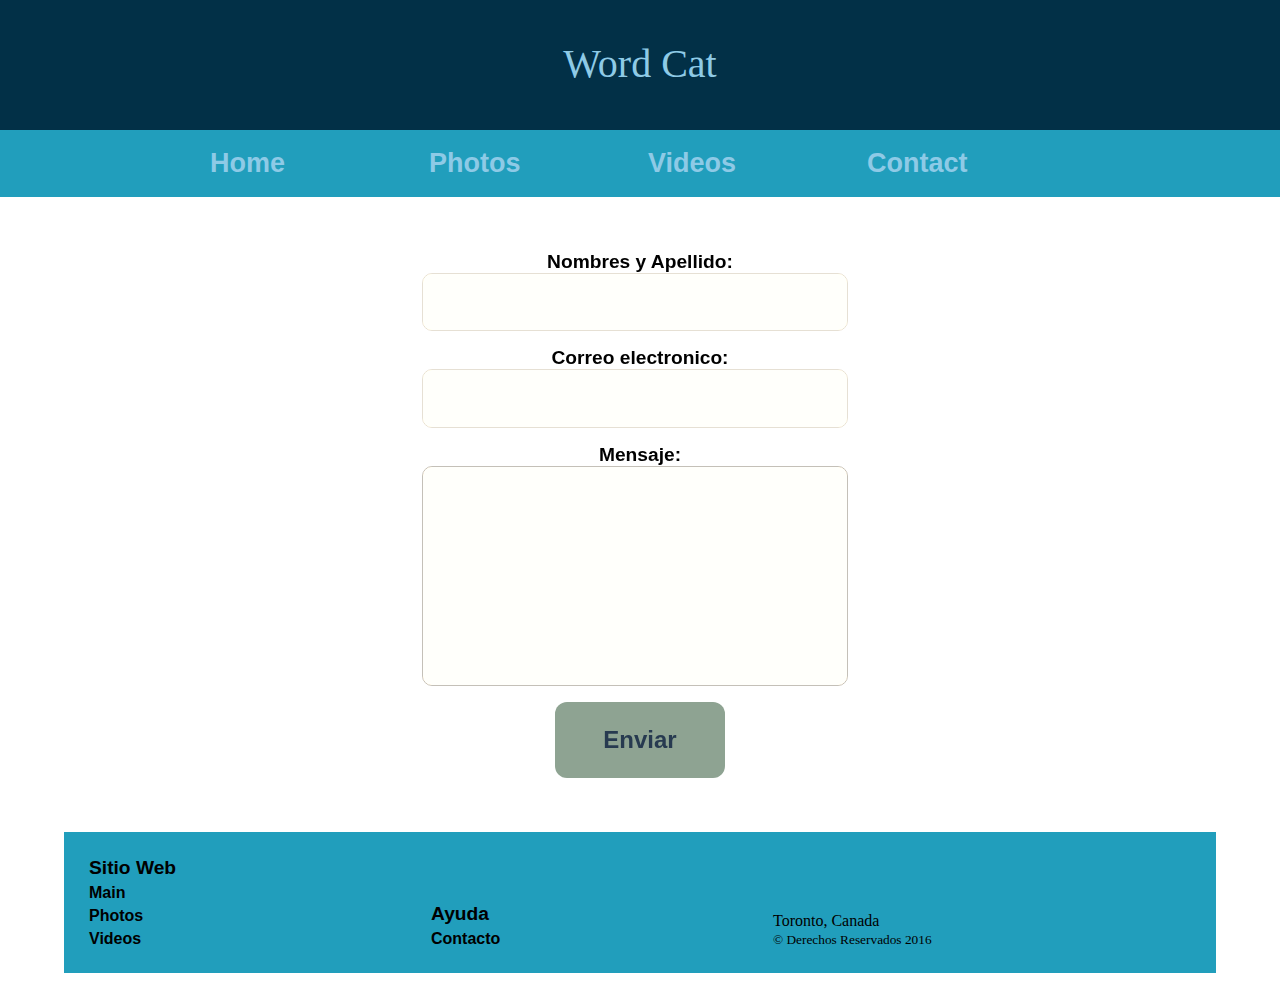
==== contact.html @ f5fd8181 "Agregando archivo contact.html funcionando" ====
<!DOCTYPE html>
<html lang="es">
<head>
    <title>Contact</title>
    <meta charset="utf-8">
    <meta name="description" content="Este es un documento HTML5, con modelo tradicional">
    <meta name="keywords" content="HTML, CSS, contact">
    <link rel="stylesheet" href="style.css">
    <link rel="stylesheet" href="style-contact.css">
</head>
<body>
    <header class="headboard-logo" >
        
            <h1 class="title">Word Cat</h1>
        
    </header>
    <nav class="menu-main">
        <div>
            <ul class="list-menu">
            <li class="list-item"><a href="index.html">Home</a></li>
            <li class="list-item"><a href="fotos.html">Photos</a>
                <ul>
                    <li class="item-hidden"><a href="photos-family.html">Family</a></li>
                    <li class="item-hidden"><a href="photos-vacation.html">Vacation</a></li>
                </ul>
            </li>
            <li class="list-item"><a href="videos.html">Videos</a>
                <ul>
                    <li class="item-hidden"><a href="videos-funny.html">Funny</a>
                    </li>
                    <li class="item-hidden"><a href="videos-mewing.html">Mewing</a></li>
                </ul>
            </li>
            <li class="list-item"><a href="contact.html">Contact</a></li>
            </ul>
        </div>
    </nav>
    <main>
        <form action="">
            <label>Nombres y Apellido: <input type="text"></label>
            <label>Correo electronico: <input type="email"></label>
            <label>Mensaje: <textarea name="message" id="message"  rows="10"></textarea></label>
            <button>Enviar</button>
        </form>
           
    </main>
    <footer>
        <div>
            <section class="footer">
                <h2>Sitio Web</h2>
                <p><a href="index.html">Main</a></p>
                <p><a href="fotos.html">Photos</a></p>
                <p><a href="videos.html">Videos</a></p>
            </section>
            <section class="footer">
                <h2>Ayuda</h2>
                <p><a href="contact.html">Contacto</a></p>
            </section>
            <section class="footer">
                <address>Toronto, Canada</address>
                <small>&copy; Derechos Reservados 2016</small>
            </section>
           
        </div>
    </footer>
</body>
</html>
---- style.css ----
/* CSS reset */
body,div,dl,dt,dd,ul,ol,li,h1,h2,h3,h4,h5,h6,pre,form,fieldset,input,textarea,p,blockquote,th,td { 
    margin:0;
    padding:0;
}
html,body {
    margin:0;
    padding:0;
}
table {
    border-collapse:collapse;
    border-spacing:0;
}
fieldset,img { 
    border:0;
}
input{
    border:1px solid #b0b0b0;
    padding:3px 5px 4px;
    color:#979797;
    width:190px;
}
address,caption,cite,code,dfn,th,var {
    font-style:normal;
    font-weight:normal;
}
ol,ul {
    list-style:none;
}
caption,th {
    text-align:left;
}
h1,h2,h3,h4,h5,h6 {
    font-size:100%;
    font-weight:normal;
}
q:before,q:after {
    content:'';
}
abbr,acronym { border:0;
}
header{
    
    text-align: center;
    background-color: #023047;
    width: 100%;
    height: 130px;
}
.title{
    color: #8ECAE6;
    text-align: center;
    font-size: 2.5em;
    padding:1em;
}
nav{
    width: 100%;
    background-color: #219EBC;
}
.list-menu{
    
    width: 70%;
    margin: 0 auto;
}
.list-item{
    display: inline-block;
    position: relative;
    width: 20%;
    padding: 1em 2%; 
    font: bold 18px Arial;
}
.list-item ul {
    
    position: absolute;  
    display: none;
    top: 50px;
    left: 0;
    list-style:none;
    z-index: 1000;
}
.item-hidden{
    background-color: #219EBC;
    padding: 0.2em 12px;
}
.list-item:hover a{
    color: #fff;
    
}
.list-item:hover ul{

    display: block;
    
    
}
li a{
    font: bold 1.5em Arial, sans-serif;
    text-decoration: none;
    color: #8ECAE6;
}
main{
    width: 75%;
    margin: 1em auto;
    background-image:url("https://th.bing.com/th/id/OIP.GWiOBtxngRMFq0EaNEQ2UgHaFj?pid=ImgDet&rs=1");
}

.main-articles{
    float: left;
    background-color: #8ECAE6;
    width: 65%;
    border-radius: 10px;
    padding: 2%;

}
article{
    position: relative;
    padding: 1em 2em;
}
article>p{
    font-size: 1.2em;
    margin: 1em 0;
}
article >time{
    position: absolute;
    top: 0;
    left: -21%;
    background-color: #023047;
    width: 14%;
    text-align: center;
    padding: 1em;
    color: #fff;
    border-radius: 8px;
    box-shadow: 3px 3px 5px rgba(100, 100, 100, 0.7);
}
.day-number{
    font:bold 3em Arial
}
.additional-articles{
    float: right;
    width: 20%;
    padding: 2% 3%;
    background-color: #8ECAE6;
    border-radius: 12px;
}
.additional-articles h2{
    font: bold 18px Arial, sans-serif;
    color: #023047;
    
}
footer{
    clear: both;
    width: 90%;
    margin: 0 auto;
    
    background-color: #219EBC;
}
.footer{
    display: inline-block;
    width: 25%;
    margin:0 auto;
    padding: 25px;

}
.footer a{
    font: bold 16px Arial, sans-serif;
    color: #000;
    text-decoration: none;
}
footer p{
    margin-top: 5px;
    color: #ec1b1b;
}
.footer h2{
    font: bold 1.2em Arial;
}
article .title{
    color: #023047;
    text-align: left;
    padding: 0;
}
---- style-contact.css ----
main{
    background-position: center;
    background-repeat: no-repeat;
    background-size:100%;
    filter: sepia(0.5);
    width: 85%;
    border-radius: 15px;
}
form{
    
    width: 40%;
    margin: 2% auto;

    text-align: center;
    padding: 2em;
    
}
input, textarea{
    display: block;
    width: 90%;
    margin-bottom: 1em;
    padding: 1.2em 1em;
    border-radius: 10px;
    filter: opacity(0.5);
    resize: none;
    color: rgb(0, 0, 0);
    font-size: 16px;
}
input:hover{
    filter: opacity(0.8);
    border-color: #ccc;
    
    transform: scale(102%);
}
textarea:hover{
    filter: opacity(0.8);
    transform: scale(102%);
    border-color: #ccc;  
}


label{
    
    font:bold 1.2em Arial;
    
    
}
::placeholder{
    color: #0A3871;
}
textarea:focus{
    outline:  none;
}
input:focus{
    outline: none;
}
button{
    padding: 1em 2em;
    font: bold 1.5em Arial;
    background-color:cadetblue;
    border: none;
    border-radius: 12px;
    color: #0A3871;
    transition: all .2s ease-in;
}
button:hover{
    color:#fff;
    background-color: #0A3871;
    
}
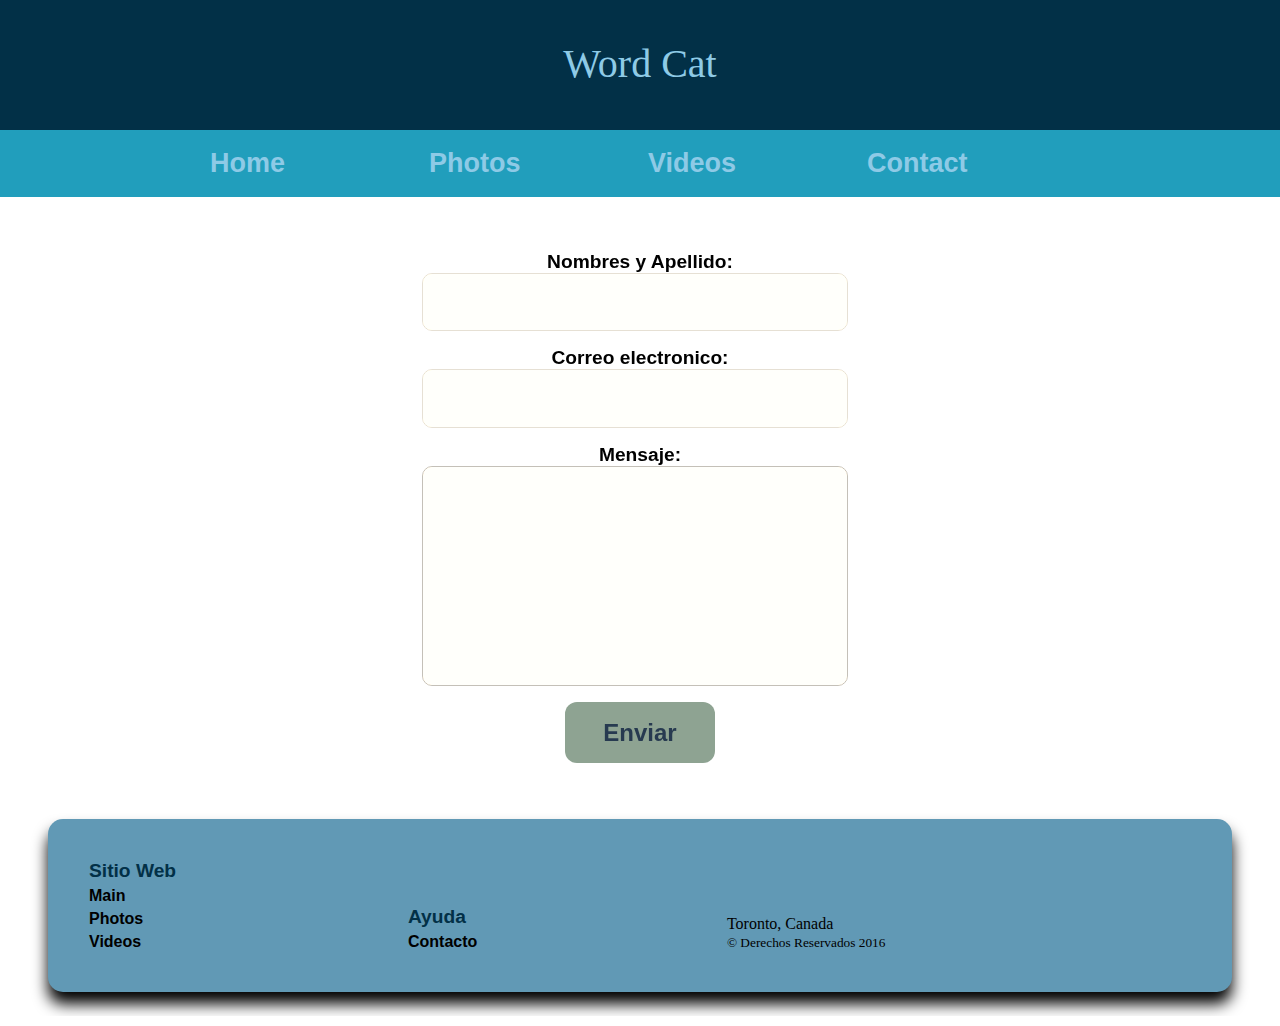
==== commit 8c182233: "Completando paginas" ====
--- a/contact.html
+++ b/contact.html
@@ -7,6 +7,7 @@
     <meta name="keywords" content="HTML, CSS, contact">
     <link rel="stylesheet" href="style.css">
     <link rel="stylesheet" href="style-contact.css">
+    <link rel="icon" href="logo-cat.png" type="image/icon">
 </head>
 <body>
     <header class="headboard-logo" >
@@ -18,7 +19,7 @@
         <div>
             <ul class="list-menu">
             <li class="list-item"><a href="index.html">Home</a></li>
-            <li class="list-item"><a href="fotos.html">Photos</a>
+            <li class="list-item"><a href="photos.html">Photos</a>
                 <ul>
                     <li class="item-hidden"><a href="photos-family.html">Family</a></li>
                     <li class="item-hidden"><a href="photos-vacation.html">Vacation</a></li>
@@ -45,11 +46,11 @@
            
     </main>
     <footer>
-        <div>
+        
             <section class="footer">
                 <h2>Sitio Web</h2>
                 <p><a href="index.html">Main</a></p>
-                <p><a href="fotos.html">Photos</a></p>
+                <p><a href="photos.html">Photos</a></p>
                 <p><a href="videos.html">Videos</a></p>
             </section>
             <section class="footer">
@@ -61,7 +62,7 @@
                 <small>&copy; Derechos Reservados 2016</small>
             </section>
            
-        </div>
+        
     </footer>
 </body>
 </html>--- a/style.css
+++ b/style.css
@@ -99,7 +99,6 @@
 main{
     width: 75%;
     margin: 1em auto;
-    background-image:url("https://th.bing.com/th/id/OIP.GWiOBtxngRMFq0EaNEQ2UgHaFj?pid=ImgDet&rs=1");
 }
 
 .main-articles{
@@ -108,6 +107,7 @@
     width: 65%;
     border-radius: 10px;
     padding: 2%;
+    
 
 }
 article{
@@ -145,16 +145,21 @@
     color: #023047;
     
 }
+.restaurar{
+    clear: left;
+}
 footer{
-    clear: both;
+    
     width: 90%;
-    margin: 0 auto;
-    
-    background-color: #219EBC;
+    margin: 1.5em auto;
+    padding: 1em;
+    background-color:#6199b5;
+    border-radius: 15px;
+    box-shadow: 0 12px 15px 0 #000;
 }
 .footer{
     display: inline-block;
-    width: 25%;
+    width: 23%;
     margin:0 auto;
     padding: 25px;
 
@@ -166,13 +171,24 @@
 }
 footer p{
     margin-top: 5px;
-    color: #ec1b1b;
+    
 }
 .footer h2{
     font: bold 1.2em Arial;
+    color: #023047;
 }
 article .title{
     color: #023047;
     text-align: left;
     padding: 0;
+}
+.img-cat{
+    margin: 1em 2em;
+}
+.img-cat:hover{
+    filter: sepia(0.8);
+    scale: 110%;
+}
+iframe{
+    margin: 1em 2.5em;
 }--- a/style-contact.css
+++ b/style-contact.css
@@ -1,5 +1,6 @@
 
 main{
+    background-image: url("https://th.bing.com/th/id/OIP.GWiOBtxngRMFq0EaNEQ2UgHaFj?pid=ImgDet&rs=1");
     background-position: center;
     background-repeat: no-repeat;
     background-size:100%;
@@ -56,7 +57,7 @@
     outline: none;
 }
 button{
-    padding: 1em 2em;
+    padding: 0.7em 1.6em;
     font: bold 1.5em Arial;
     background-color:cadetblue;
     border: none;
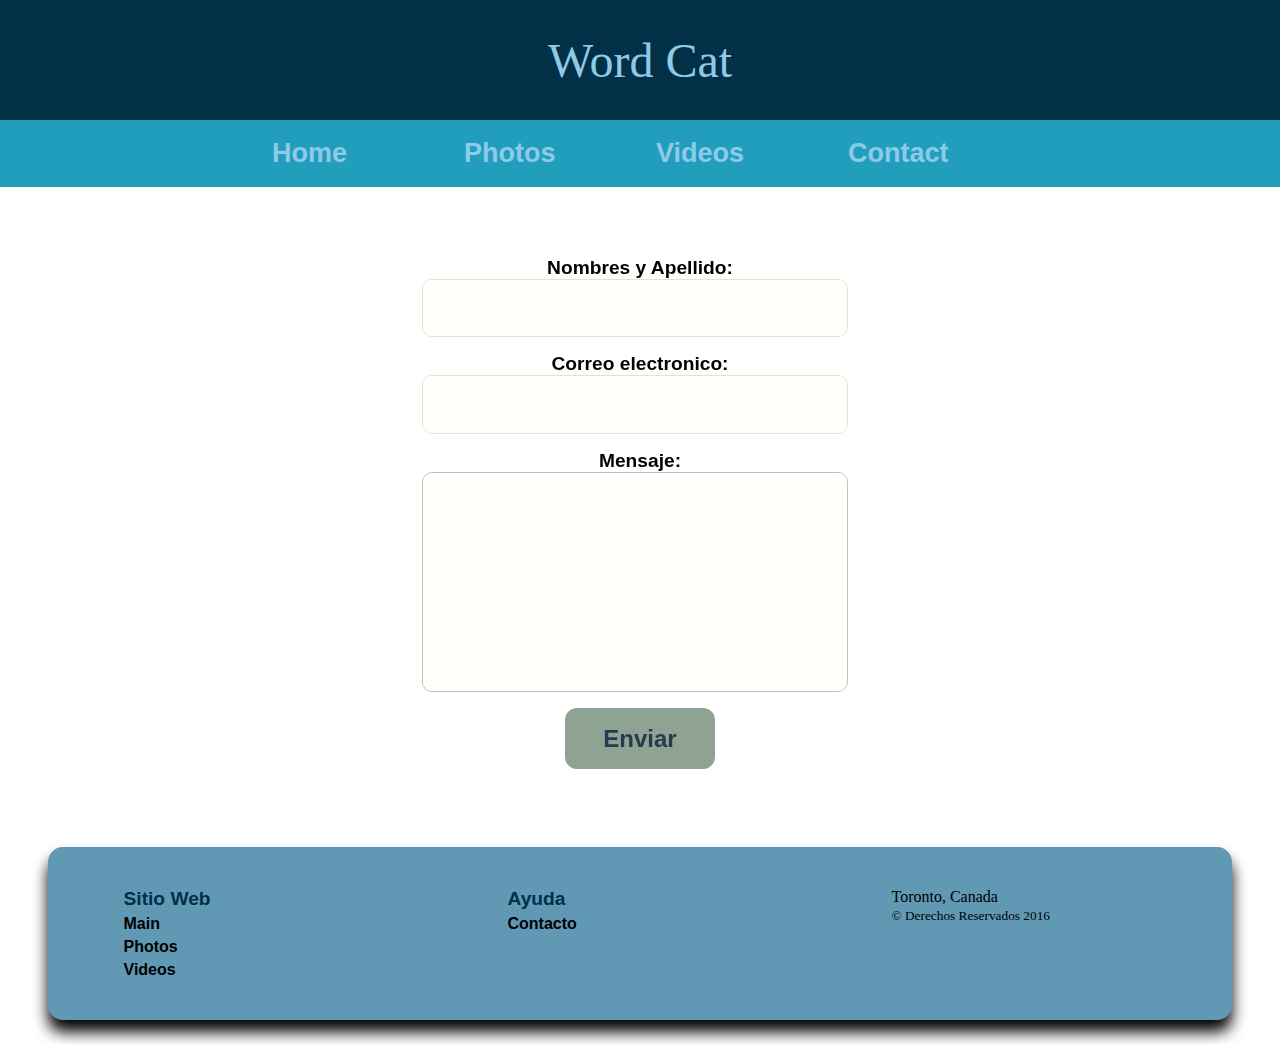
==== commit 349c4a48: "Utilizar flex, borrando flex" ====
--- a/contact.html
+++ b/contact.html
@@ -16,7 +16,7 @@
         
     </header>
     <nav class="menu-main">
-        <div>
+        
             <ul class="list-menu">
             <li class="list-item"><a href="index.html">Home</a></li>
             <li class="list-item"><a href="photos.html">Photos</a>
@@ -34,7 +34,7 @@
             </li>
             <li class="list-item"><a href="contact.html">Contact</a></li>
             </ul>
-        </div>
+        
     </nav>
     <main>
         <form action="">
--- a/style.css
+++ b/style.css
@@ -40,26 +40,29 @@
 abbr,acronym { border:0;
 }
 header{
-    
-    text-align: center;
+    display: flex;
+    justify-content: center;
+    align-items: center;
     background-color: #023047;
     width: 100%;
-    height: 130px;
-}
-.title{
+    height: 120px;
+}
+.title{ 
     color: #8ECAE6;
-    text-align: center;
-    font-size: 2.5em;
-    padding:1em;
+    font-size: 3em;
 }
 nav{
     width: 100%;
     background-color: #219EBC;
 }
-.list-menu{
-    
+.list-menu{  
+    display: flex;
+    justify-content: center;
     width: 70%;
     margin: 0 auto;
+    max-width: 800px;
+    min-width: 460;
+    
 }
 .list-item{
     display: inline-block;
@@ -67,6 +70,7 @@
     width: 20%;
     padding: 1em 2%; 
     font: bold 18px Arial;
+    min-width: 80px;
 }
 .list-item ul {
     
@@ -86,10 +90,7 @@
     
 }
 .list-item:hover ul{
-
-    display: block;
-    
-    
+    display: block;  
 }
 li a{
     font: bold 1.5em Arial, sans-serif;
@@ -97,18 +98,25 @@
     color: #8ECAE6;
 }
 main{
-    width: 75%;
+    display: flex;
+    flex-wrap: wrap;
+    justify-content: center;
+    width: 70%;
     margin: 1em auto;
+    
 }
 
-.main-articles{
-    float: left;
+main .conteiner{
+    display: flex;
+    flex-wrap: nowrap;
+}
+.main-articles{ 
+    display: flex;
+    flex-wrap: wrap;
     background-color: #8ECAE6;
-    width: 65%;
     border-radius: 10px;
     padding: 2%;
-    
-
+    margin: 0 1em;
 }
 article{
     position: relative;
@@ -119,9 +127,10 @@
     margin: 1em 0;
 }
 article >time{
+    min-width: 55px;
     position: absolute;
     top: 0;
-    left: -21%;
+    left: -19%;
     background-color: #023047;
     width: 14%;
     text-align: center;
@@ -132,24 +141,26 @@
 }
 .day-number{
     font:bold 3em Arial
+}article figure{
+    margin: 0;
 }
 .additional-articles{
-    float: right;
-    width: 20%;
+    
+    flex:1 2 auto;
+    max-height: 130px;
+    min-height: 110px;
     padding: 2% 3%;
     background-color: #8ECAE6;
     border-radius: 12px;
+    margin: 2em;
 }
 .additional-articles h2{
     font: bold 18px Arial, sans-serif;
     color: #023047;
-    
-}
-.restaurar{
-    clear: left;
+    ;
 }
 footer{
-    
+    display: flex;
     width: 90%;
     margin: 1.5em auto;
     padding: 1em;
@@ -158,7 +169,6 @@
     box-shadow: 0 12px 15px 0 #000;
 }
 .footer{
-    display: inline-block;
     width: 23%;
     margin:0 auto;
     padding: 25px;
--- a/style-contact.css
+++ b/style-contact.css
@@ -3,10 +3,12 @@
     background-image: url("https://th.bing.com/th/id/OIP.GWiOBtxngRMFq0EaNEQ2UgHaFj?pid=ImgDet&rs=1");
     background-position: center;
     background-repeat: no-repeat;
-    background-size:100%;
+    background-size: contain;
     filter: sepia(0.5);
     width: 85%;
+    min-width: 740px;
     border-radius: 15px;
+    
 }
 form{
     
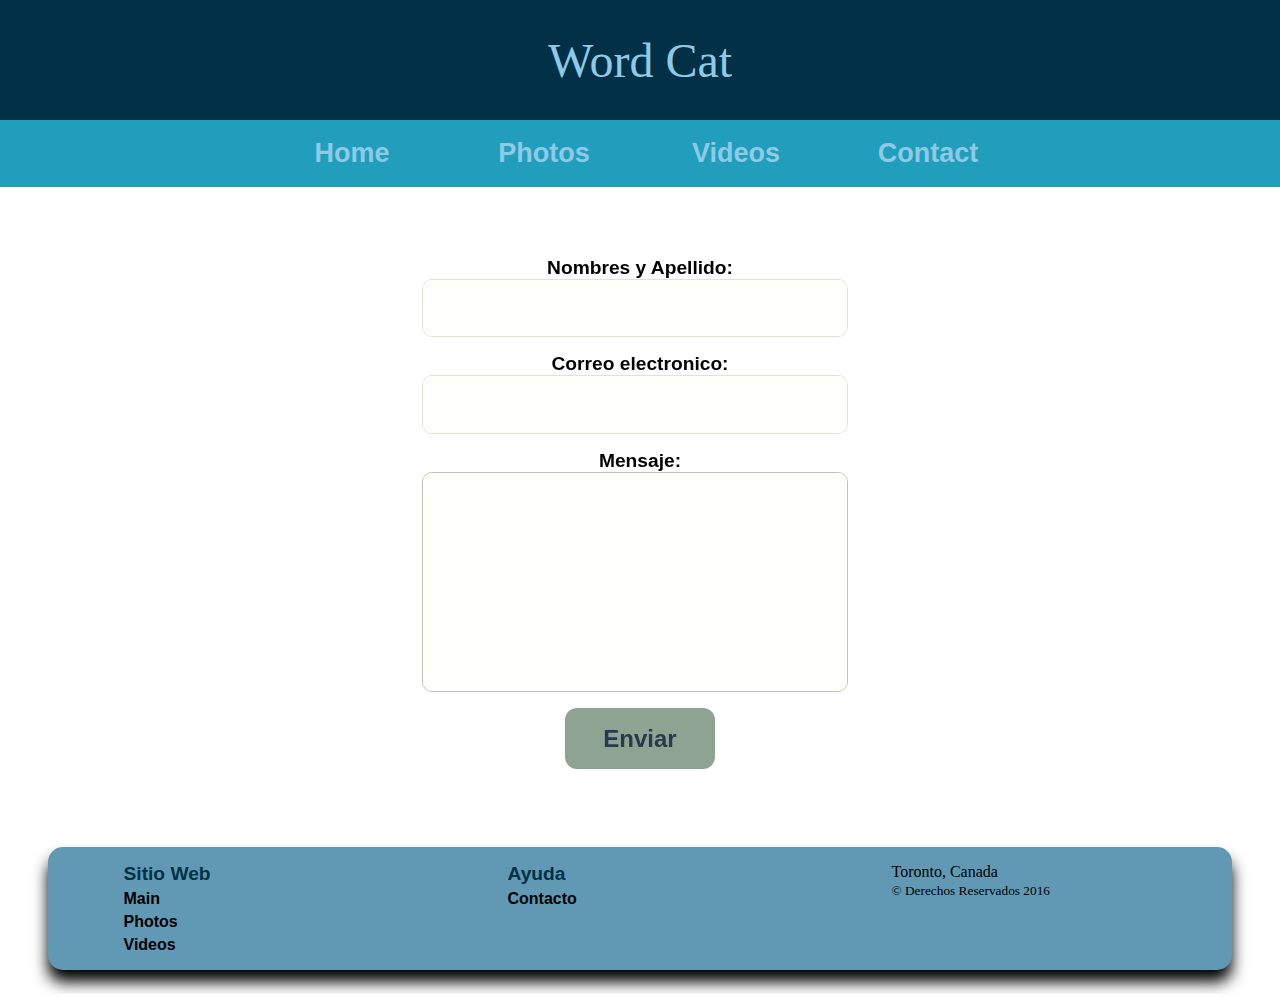
==== commit edd885ad: "Agregando media queries" ====
--- a/contact.html
+++ b/contact.html
@@ -3,11 +3,13 @@
 <head>
     <title>Contact</title>
     <meta charset="utf-8">
+    <meta name="viewport" content="width=device-width, initial-scale=1.0">
     <meta name="description" content="Este es un documento HTML5, con modelo tradicional">
     <meta name="keywords" content="HTML, CSS, contact">
     <link rel="stylesheet" href="style.css">
     <link rel="stylesheet" href="style-contact.css">
     <link rel="icon" href="logo-cat.png" type="image/icon">
+    <script src="index.js"></script>
 </head>
 <body>
     <header class="headboard-logo" >
@@ -16,8 +18,8 @@
         
     </header>
     <nav class="menu-main">
-        
-            <ul class="list-menu">
+        <img  id="icon-menu" src="https://th.bing.com/th/id/OIP.e9fz_z9SiX49wpkzK9a_pAAAAA?pid=ImgDet&w=150&h=150&c=7&dpr=1,4" alt="icon-menu">
+        <ul class="list-menu" id="list-menu">
             <li class="list-item"><a href="index.html">Home</a></li>
             <li class="list-item"><a href="photos.html">Photos</a>
                 <ul>
@@ -33,8 +35,8 @@
                 </ul>
             </li>
             <li class="list-item"><a href="contact.html">Contact</a></li>
-            </ul>
-        
+        </ul>
+    
     </nav>
     <main>
         <form action="">
@@ -64,5 +66,6 @@
            
         
     </footer>
+    
 </body>
 </html>--- a/style.css
+++ b/style.css
@@ -55,6 +55,10 @@
     width: 100%;
     background-color: #219EBC;
 }
+#icon-menu{
+    display: none;
+    width: 12%;
+}
 .list-menu{  
     display: flex;
     justify-content: center;
@@ -65,6 +69,7 @@
     
 }
 .list-item{
+    text-align: center;
     display: inline-block;
     position: relative;
     width: 20%;
@@ -72,6 +77,10 @@
     font: bold 18px Arial;
     min-width: 80px;
 }
+.list-item:hover{
+    background-color: #066177;
+    
+}
 .list-item ul {
     
     position: absolute;  
@@ -82,8 +91,9 @@
     z-index: 1000;
 }
 .item-hidden{
-    background-color: #219EBC;
-    padding: 0.2em 12px;
+    background-color: #066177;
+    width: 100%;
+    padding: 0.2em 2%;
 }
 .list-item:hover a{
     color: #fff;
@@ -114,9 +124,10 @@
     display: flex;
     flex-wrap: wrap;
     background-color: #8ECAE6;
+    
     border-radius: 10px;
     padding: 2%;
-    margin: 0 1em;
+    margin: 0 auto;
 }
 article{
     position: relative;
@@ -144,20 +155,24 @@
 }article figure{
     margin: 0;
 }
-.additional-articles{
+figure img-cat{
+    max-width: 98%;
+}
+   
+.additional-articles{ 
     
     flex:1 2 auto;
     max-height: 130px;
     min-height: 110px;
+    
     padding: 2% 3%;
     background-color: #8ECAE6;
     border-radius: 12px;
-    margin: 2em;
+    margin: 0 2em;
 }
 .additional-articles h2{
     font: bold 18px Arial, sans-serif;
     color: #023047;
-    ;
 }
 footer{
     display: flex;
@@ -171,7 +186,7 @@
 .footer{
     width: 23%;
     margin:0 auto;
-    padding: 25px;
+    padding: 25px auto;
 
 }
 .footer a{
@@ -193,7 +208,13 @@
     padding: 0;
 }
 .img-cat{
-    margin: 1em 2em;
+    
+    max-width: 100%;
+    margin: 1em 0em;
+}
+figure > .img-cat{
+    width: 100%;
+    max-width: 100%;
 }
 .img-cat:hover{
     filter: sepia(0.8);
@@ -201,4 +222,79 @@
 }
 iframe{
     margin: 1em 2.5em;
+}
+
+@media all and (max-width:768px){
+    main .conteiner{
+        flex-wrap: wrap;
+    }
+    .additional-articles{
+        width: 100%;
+        padding: 2%;
+        margin: 1em auto;
+        padding: 2%;
+    }
+}
+@media all and (max-width: 480px){
+    #icon-menu{
+        display: block;
+        background-color: #9FC8D9;
+        border-right: 1px solid #094660;
+        border-bottom: 1px solid #094660;
+    }
+
+    .list-menu{
+        flex-wrap: wrap;
+        justify-content: center;
+        
+    }
+    .list-item{
+        width: 50%;
+        text-align: center;
+        
+    }
+    .item-hidden{
+        
+        
+        width: 100%;
+    }
+    article .title{
+        font-size: 3em;
+    }
+    article > time{
+        position: static;
+        min-width: none;
+        width: 100%;
+        display: flex;
+        align-content: center;
+    
+        text-align: center;
+        padding: 0;
+        background: none;
+        border:none;
+        box-shadow: none;
+    }
+    .day-number{
+        display: inline-block;
+        font: bold 1em Verdana;
+        padding-right: 0.4em;
+    }
+    .day-name{
+        display: inline-block;
+        font: bold 14px Verdana;
+    }
+    
+    footer{
+        width: 70%;  
+        flex-wrap: wrap;
+    } 
+    .footer{
+        box-sizing: border-box;
+    }
+    .footer h2{
+        font-size: 1em;
+    } 
+    .footer a{
+        font-size: 0.9em;
+    }
 }--- a/style-contact.css
+++ b/style-contact.css
@@ -43,11 +43,8 @@
 }
 
 
-label{
-    
+label{   
     font:bold 1.2em Arial;
-    
-    
 }
 ::placeholder{
     color: #0A3871;
@@ -71,4 +68,16 @@
     color:#fff;
     background-color: #0A3871;
     
+}
+@media all and (max-width: 768px){
+    main{
+        background-image: none;
+        width: 90%;
+        min-width:auto;
+        background-color: rgb(150, 232, 232);
+    }
+    form{
+        width: 60%;
+        padding: 2em 0;
+    }
 }